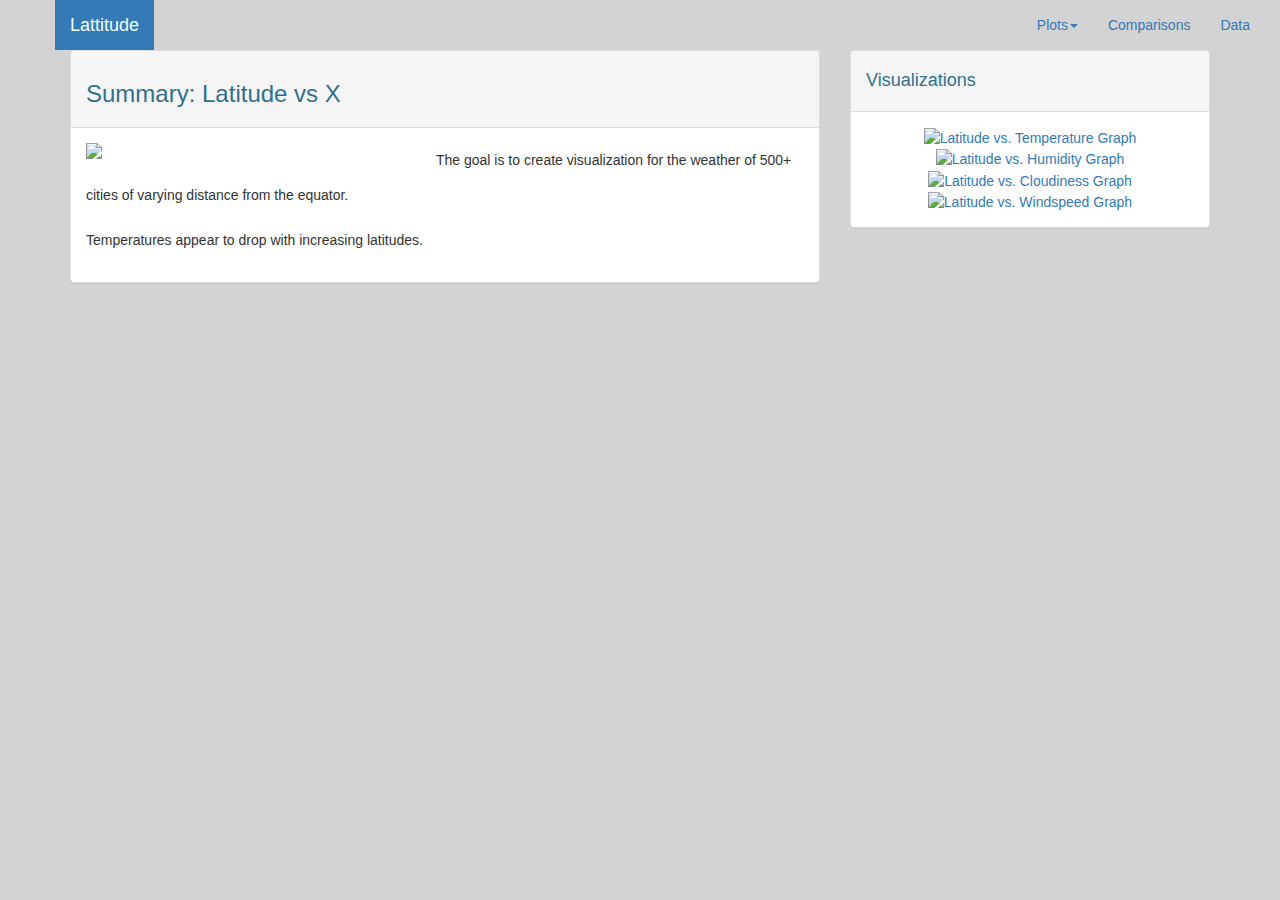
==== visualizations/index.html @ 84d9d494 "update" ====
<!doctype html>
<html lang="en">
  <head>
    <!-- Required meta tags -->
    <meta charset="utf-8">
    <meta name="viewport" content="width=device-width, initial-scale=1, shrink-to-fit=no">

    <link rel="stylesheet" href="https://maxcdn.bootstrapcdn.com/bootstrap/3.4.1/css/bootstrap.min.css">
    <script src="https://ajax.googleapis.com/ajax/libs/jquery/3.6.0/jquery.min.js"></script>
    <script src="https://maxcdn.bootstrapcdn.com/bootstrap/3.4.1/js/bootstrap.min.js"></script>
    <link rel="stylesheet" href = "styles.css">
  </head>

    <body><body style="background-color:lightgray">
        <!--nav class="navbar navbar-default"-->
            <nav class =".justify-content-end:"></nav>
          <div class="container-fluid">
         <!-- Brand and toggle get grouped for better mobile display -->
      <div class="navbar-header">
        <button type="button" class="navbar-toggle collapsed" data-toggle="collapse" data-target="#bs-example-navbar-collapse-1" aria-expanded="false">
          <span class="sr-only">Toggle navigation</span>
          <span class="icon-bar"></span>
          <span class="icon-bar"></span>
          <span class="icon-bar"></span>
        </button>
        <a class="navbar-brand bg-primary"  style="position: relative; left: 40px; " href="./index.html">
          <p class="font-weight-bold" style="font-family: sans-serif; color:rgb(240, 255, 250)">Lattitude</p>
        </a>
      </div>

      <!-- Collect the nav links, forms, and other content for toggling -->
      <div class="collapse navbar-collapse" id="bs-example-navbar-collapse-1">
        <ul class="nav navbar-nav navbar-right">         
          <li class="dropdown">
            <a class="dropdown-toggle" data-toggle="dropdown" href="#" role="button" aria-haspopup="true" aria-expanded="false">Plots<span class="caret"></span></a>
            <ul class="dropdown-menu">
              <li><a href="./maxtemp.html">Max Temperature</a></li>
              <li><a href="./humidity.html">Humidity</a></li>
              <li><a href="./cloudiness.html">Cloudiness</a></li>
              <li><a href="./windspeed.html">Wind Speed</a></li>
            </ul>
          </li>
          <li><a href="./comparisons.html">Comparisons</a></li>
          <li><a href="./data.html">Data</a></li>
        </ul>
      </div>
      <!-- /.navbar-collapse -->
    </div>
    <!-- /.container-fluid -->
  </nav>

  <!-- /end of navbar -->
  <!-- start of page specific body elements -->
  <div class="container">
    <div class="row">
      <div class="col-sm-8">
        <div class="panel panel-default">
            <div class="panel-heading">
               <h3 class="text-info font-weight-bold" style="font-family: sans-serif">Summary: Latitude vs X</h3>
            </div>
            <div class="panel-body">
                
              <img style="float: left" width="350px" src="https://user-images.githubusercontent.com/99145651/165107717-844eea85-f1ab-430c-9bbf-32f32512beb2.png">
                  
              <p style="line-height: 26pt">
                The goal is to create visualization for the weather of 500+ cities of varying distance from the equator. 
              </p>                                
              <p style="line-height: 26pt">     
                Temperatures appear to drop with increasing latitudes.
              </p>
             
            </div>
              </div>
            </div>
      <div class="col-sm-4">
          <div class="panel panel-default">
              <div class="panel-heading">
                <h4 class="text-info font-weight-bold" style="font-family: sans-serif;">Visualizations</h4>
                              
              </div>
              <div class="panel-body" align ="center">

                <a href="./maxtemp.html">
                  <img class="float-left my-1 mr-1" width="170px" src="https://user-images.githubusercontent.com/99145651/165107717-844eea85-f1ab-430c-9bbf-32f32512beb2.png" alt="Latitude vs. Temperature Graph">
                </a>
                
                <a href="./humidity.html">
                  <img class="float-left my-1 mr-1" width="170px" src="https://user-images.githubusercontent.com/99145651/165107891-8c3f1eb3-8c2f-48e5-ad28-d619a9c9b6f1.png" alt="Latitude vs. Humidity Graph">
                </a>
                
                <a href="./cloudiness.html">
                  <img class="float-left my-1 mr-1" width="170px" src="https://user-images.githubusercontent.com/99145651/165108053-5c1c93b0-5e5f-4374-99be-b4b732037e8a.png" alt="Latitude vs. Cloudiness Graph">
                </a>
                
                <a href="./windspeed.html">
                  <img class="float-left my-1 mr-1" width="170px" src="https://user-images.githubusercontent.com/99145651/165108243-4af2474c-2ea2-44c7-8e44-419ff71a40fe.png" alt="Latitude vs. Windspeed Graph">
                </a>

              </div>
          </div>
      </div>
    </div>

  </div>

   <!-- Optional JavaScript -->
    <!-- jQuery first, then Popper.js, then Bootstrap JS -->
    <script src="https://code.jquery.com/jquery-3.2.1.slim.min.js" integrity="sha384-KJ3o2DKtIkvYIK3UENzmM7KCkRr/rE9/Qpg6aAZGJwFDMVNA/GpGFF93hXpG5KkN" crossorigin="anonymous"></script>
    <script src="https://cdn.jsdelivr.net/npm/popper.js@1.12.9/dist/umd/popper.min.js" integrity="sha384-ApNbgh9B+Y1QKtv3Rn7W3mgPxhU9K/ScQsAP7hUibX39j7fakFPskvXusvfa0b4Q" crossorigin="anonymous"></script>
    <script src="https://cdn.jsdelivr.net/npm/bootstrap@4.0.0/dist/js/bootstrap.min.js" integrity="sha384-JZR6Spejh4U02d8jOt6vLEHfe/JQGiRRSQQxSfFWpi1MquVdAyjUar5+76PVCmYl" crossorigin="anonymous"></script>
  </body>
</html>
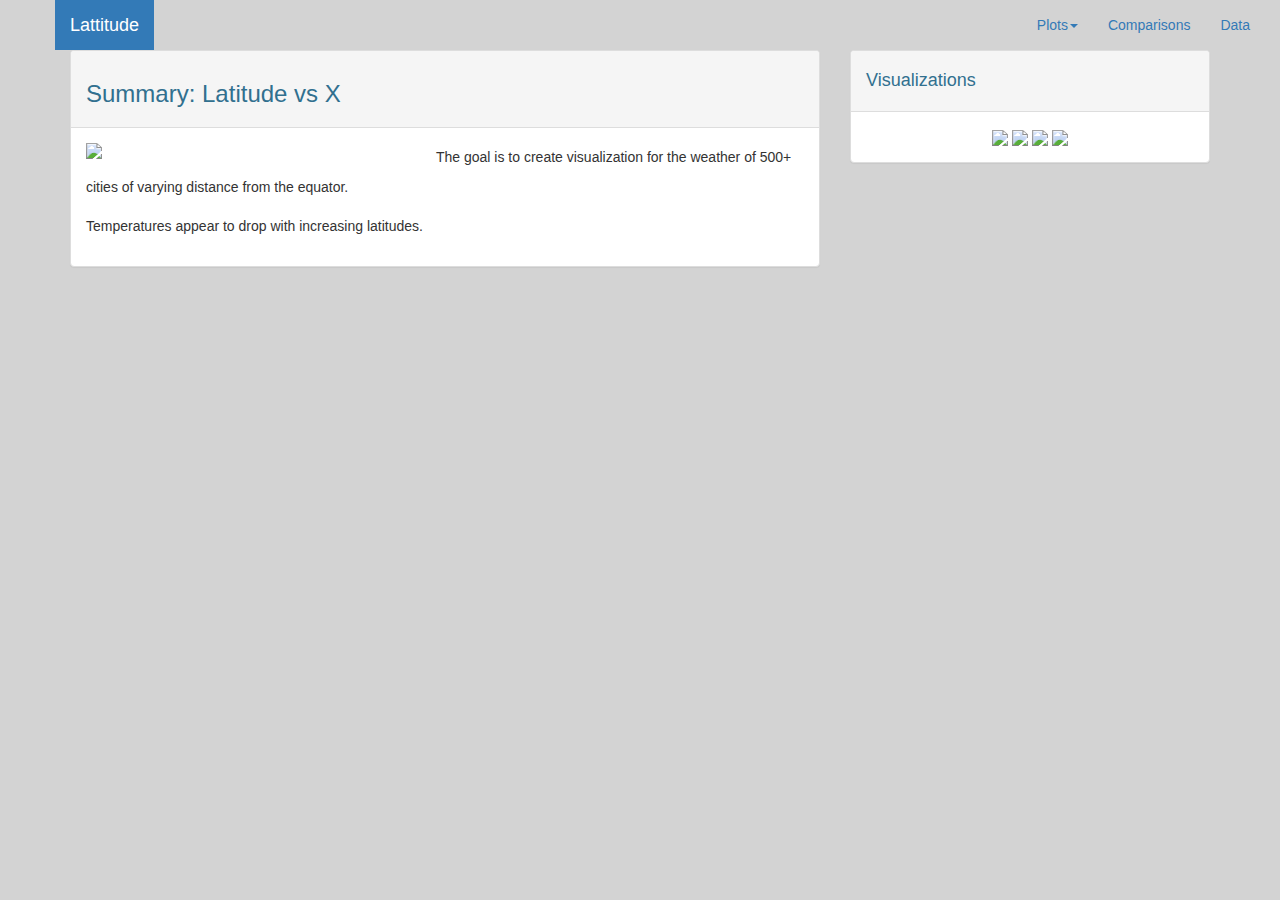
==== commit 48171be5: "update" ====
--- a/visualizations/index.html
+++ b/visualizations/index.html
@@ -11,20 +11,21 @@
     <link rel="stylesheet" href = "styles.css">
   </head>
 
-    <body><body style="background-color:lightgray">
+    <body>
+      <body style="background-color:lightgray">
         <!--nav class="navbar navbar-default"-->
             <nav class =".justify-content-end:"></nav>
           <div class="container-fluid">
          <!-- Brand and toggle get grouped for better mobile display -->
       <div class="navbar-header">
         <button type="button" class="navbar-toggle collapsed" data-toggle="collapse" data-target="#bs-example-navbar-collapse-1" aria-expanded="false">
-          <span class="sr-only">Toggle navigation</span>
+          <span class="sr-only"></span>
           <span class="icon-bar"></span>
           <span class="icon-bar"></span>
           <span class="icon-bar"></span>
         </button>
         <a class="navbar-brand bg-primary"  style="position: relative; left: 40px; " href="./index.html">
-          <p class="font-weight-bold" style="font-family: sans-serif; color:rgb(240, 255, 250)">Lattitude</p>
+          <p class="font-weight-bold" style="font-family: sans-serif; color:white">Lattitude</p>
         </a>
       </div>
 
@@ -62,10 +63,10 @@
                 
               <img style="float: left" width="350px" src="https://user-images.githubusercontent.com/99145651/165107717-844eea85-f1ab-430c-9bbf-32f32512beb2.png">
                   
-              <p style="line-height: 26pt">
+              <p style="line-height: 22pt">
                 The goal is to create visualization for the weather of 500+ cities of varying distance from the equator. 
               </p>                                
-              <p style="line-height: 26pt">     
+              <p style="line-height: 22pt">     
                 Temperatures appear to drop with increasing latitudes.
               </p>
              
@@ -81,19 +82,19 @@
               <div class="panel-body" align ="center">
 
                 <a href="./maxtemp.html">
-                  <img class="float-left my-1 mr-1" width="170px" src="https://user-images.githubusercontent.com/99145651/165107717-844eea85-f1ab-430c-9bbf-32f32512beb2.png" alt="Latitude vs. Temperature Graph">
+                  <img class="float-left my-1 mr-1" width="170px" src="https://user-images.githubusercontent.com/99145651/165107717-844eea85-f1ab-430c-9bbf-32f32512beb2.png">
                 </a>
                 
                 <a href="./humidity.html">
-                  <img class="float-left my-1 mr-1" width="170px" src="https://user-images.githubusercontent.com/99145651/165107891-8c3f1eb3-8c2f-48e5-ad28-d619a9c9b6f1.png" alt="Latitude vs. Humidity Graph">
+                  <img class="float-left my-1 mr-1" width="170px" src="https://user-images.githubusercontent.com/99145651/165107891-8c3f1eb3-8c2f-48e5-ad28-d619a9c9b6f1.png">
                 </a>
                 
                 <a href="./cloudiness.html">
-                  <img class="float-left my-1 mr-1" width="170px" src="https://user-images.githubusercontent.com/99145651/165108053-5c1c93b0-5e5f-4374-99be-b4b732037e8a.png" alt="Latitude vs. Cloudiness Graph">
+                  <img class="float-left my-1 mr-1" width="170px" src="https://user-images.githubusercontent.com/99145651/165108053-5c1c93b0-5e5f-4374-99be-b4b732037e8a.png">
                 </a>
                 
                 <a href="./windspeed.html">
-                  <img class="float-left my-1 mr-1" width="170px" src="https://user-images.githubusercontent.com/99145651/165108243-4af2474c-2ea2-44c7-8e44-419ff71a40fe.png" alt="Latitude vs. Windspeed Graph">
+                  <img class="float-left my-1 mr-1" width="170px" src="https://user-images.githubusercontent.com/99145651/165108243-4af2474c-2ea2-44c7-8e44-419ff71a40fe.png">
                 </a>
 
               </div>
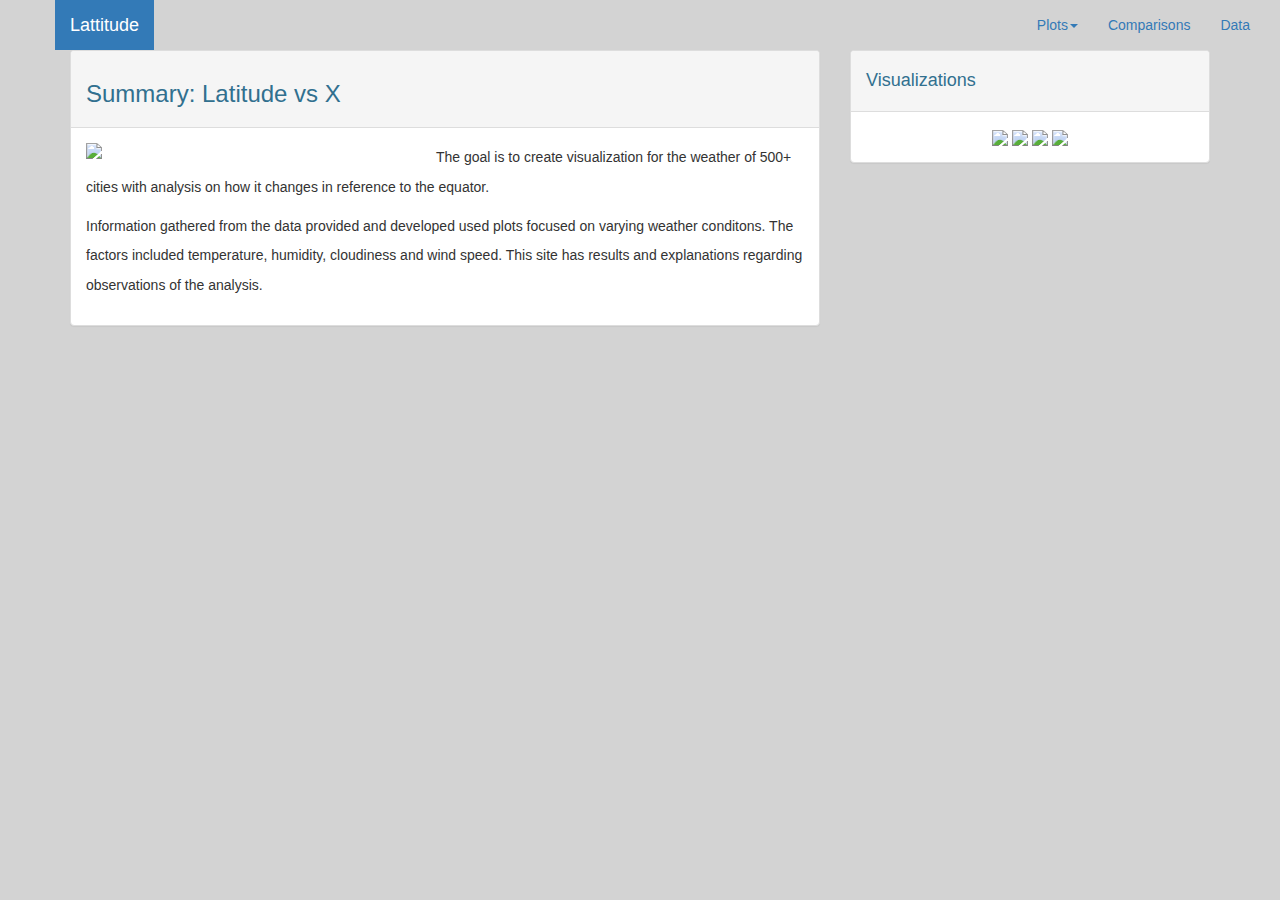
==== commit f9da86e6: "update" ====
--- a/visualizations/index.html
+++ b/visualizations/index.html
@@ -64,13 +64,13 @@
               <img style="float: left" width="350px" src="https://user-images.githubusercontent.com/99145651/165107717-844eea85-f1ab-430c-9bbf-32f32512beb2.png">
                   
               <p style="line-height: 22pt">
-                The goal is to create visualization for the weather of 500+ cities of varying distance from the equator. 
+                The goal is to create visualization for the weather of 500+ cities with analysis on how it changes in reference to the equator. 
               </p>                                
               <p style="line-height: 22pt">     
-                Temperatures appear to drop with increasing latitudes.
+                Information gathered from the data provided and developed used plots focused on varying weather conditons. The factors included temperature, humidity, cloudiness and wind speed. 
+                This site has results and explanations regarding observations of the analysis.     
               </p>
-             
-            </div>
+             </div>
               </div>
             </div>
       <div class="col-sm-4">
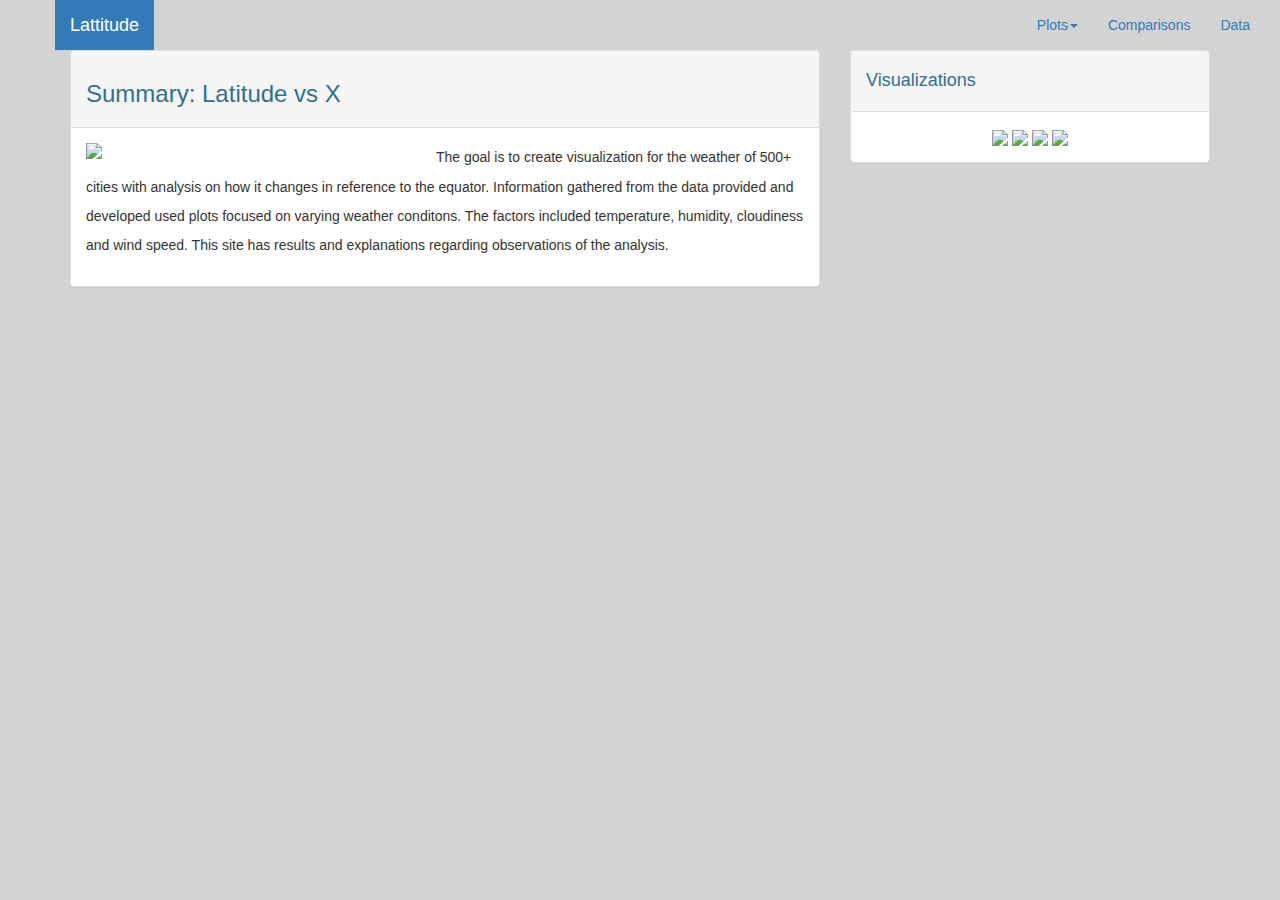
==== commit 04bc28a9: "update" ====
--- a/visualizations/index.html
+++ b/visualizations/index.html
@@ -65,11 +65,8 @@
                   
               <p style="line-height: 22pt">
                 The goal is to create visualization for the weather of 500+ cities with analysis on how it changes in reference to the equator. 
-              </p>                                
-              <p style="line-height: 22pt">     
                 Information gathered from the data provided and developed used plots focused on varying weather conditons. The factors included temperature, humidity, cloudiness and wind speed. 
-                This site has results and explanations regarding observations of the analysis.     
-              </p>
+                This site has results and explanations regarding observations of the analysis.</p>
              </div>
               </div>
             </div>
@@ -96,13 +93,7 @@
                 <a href="./windspeed.html">
                   <img class="float-left my-1 mr-1" width="170px" src="https://user-images.githubusercontent.com/99145651/165108243-4af2474c-2ea2-44c7-8e44-419ff71a40fe.png">
                 </a>
-
               </div>
-          </div>
-      </div>
-    </div>
-
-  </div>
 
    <!-- Optional JavaScript -->
     <!-- jQuery first, then Popper.js, then Bootstrap JS -->
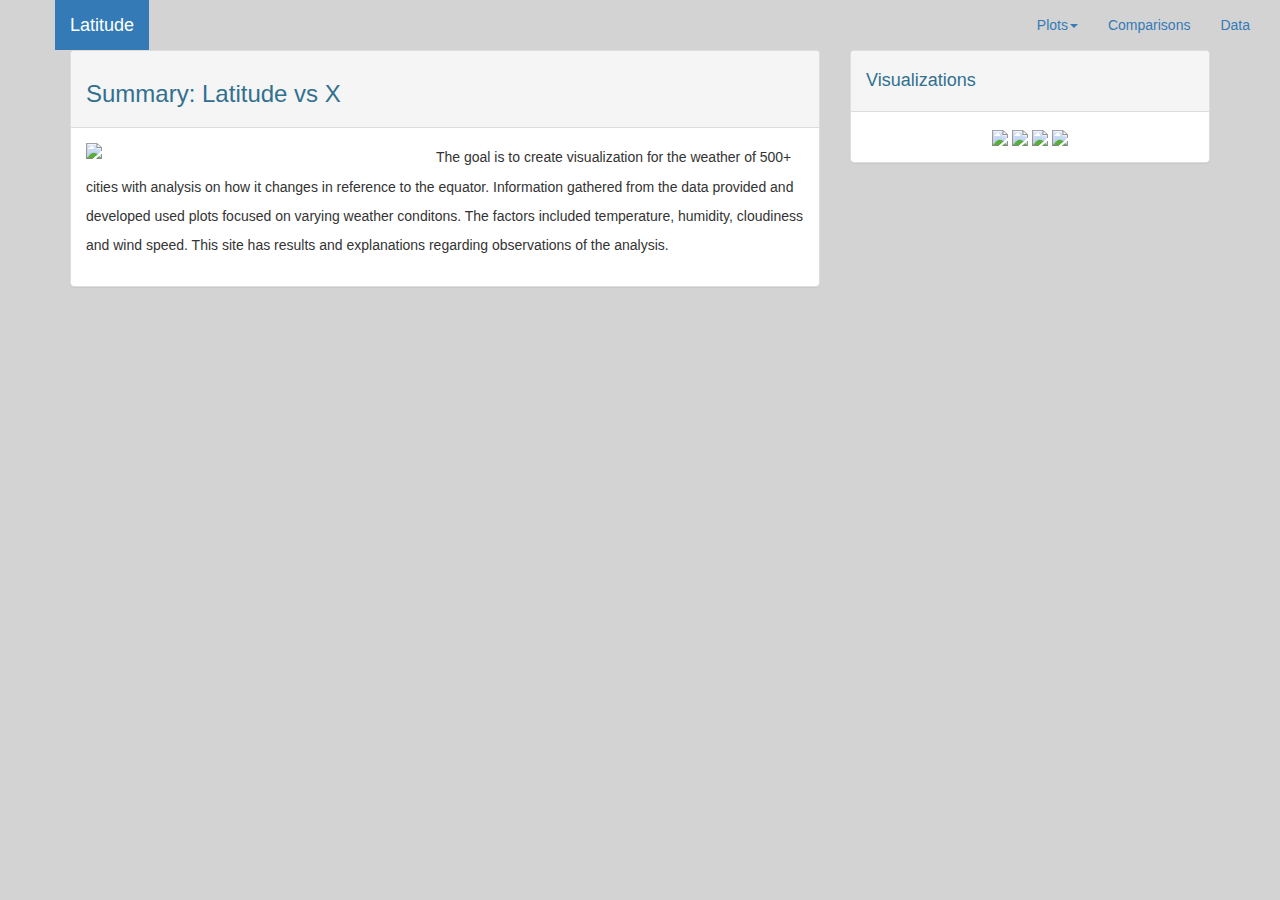
==== commit 76c36ed2: "update" ====
--- a/visualizations/index.html
+++ b/visualizations/index.html
@@ -25,7 +25,7 @@
           <span class="icon-bar"></span>
         </button>
         <a class="navbar-brand bg-primary"  style="position: relative; left: 40px; " href="./index.html">
-          <p class="font-weight-bold" style="font-family: sans-serif; color:white">Lattitude</p>
+          <p class="font-weight-bold" style="font-family: sans-serif; color:white">Latitude</p>
         </a>
       </div>
 
@@ -45,12 +45,7 @@
           <li><a href="./data.html">Data</a></li>
         </ul>
       </div>
-      <!-- /.navbar-collapse -->
-    </div>
-    <!-- /.container-fluid -->
-  </nav>
-
-  <!-- /end of navbar -->
+       </nav>
   <!-- start of page specific body elements -->
   <div class="container">
     <div class="row">
